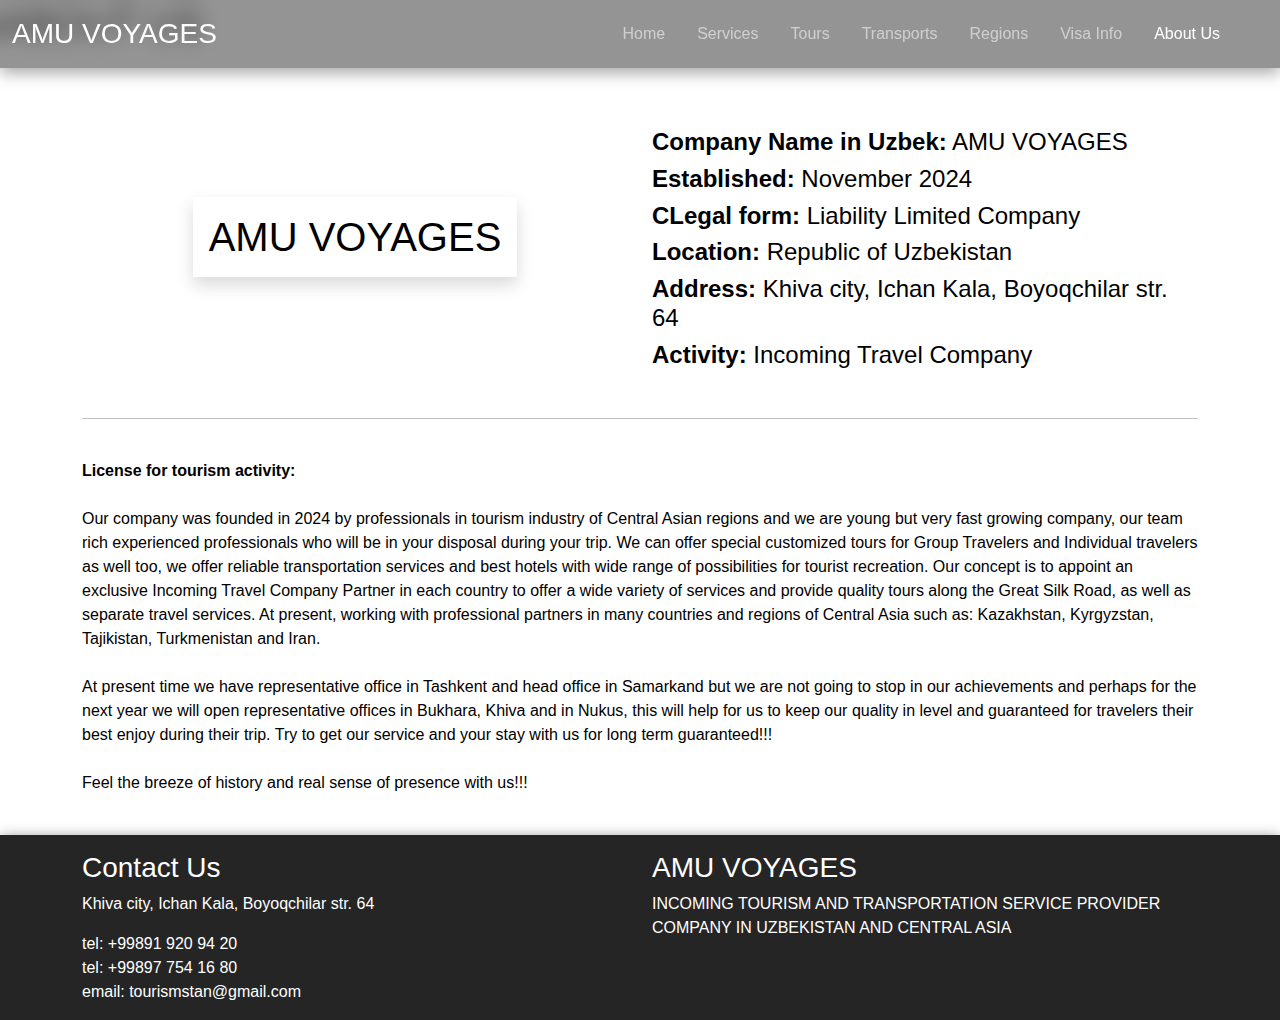
==== pages/about.html @ 456c6be2 "Add files via upload" ====
<!DOCTYPE html>
<html lang="en">
  <head>
    <meta charset="UTF-8" />
    <meta http-equiv="X-UA-Compatible" content="IE=edge" />
    <meta name="viewport" content="width=device-width, initial-scale=1.0" />
    <link rel="stylesheet" href="../css/bootstrap.css" />
    <link rel="stylesheet" href="../css/index.css" />
    <title>AMU VOYAGES - ABOUT US</title>
  </head>
  <body>
    <script src="https://translate.google.com/translate_a/element.js?cb=googleTranslateElementInit"></script>
    <script>
      function googleTranslateElementInit() {
        new google.translate.TranslateElement(
          { pageLanguage: "en" },
          "google_translate_element"
        );
      }
    </script>
    <div class="loader">
      <div class="loadingio-spinner-ripple-bqvdu0rl9qt">
        <div class="ldio-e62wttpioms">
          <div></div>
          <div></div>
        </div>
      </div>
    </div>
    <nav class="navbar navbar-dark navbar-expand-lg bg-custom fixed-top">
      <div class="container-fluid">
        <a class="navbar-brand fs-3" href="../index.html">AMU VOYAGES</a>
        <button
          class="navbar-toggler"
          type="button"
          data-bs-toggle="offcanvas"
          data-bs-target="#offcanvasDarkNavbar"
          aria-controls="offcanvasDarkNavbar"
        >
          <span class="navbar-toggler-icon"></span>
        </button>
        <div
          class="offcanvas offcanvas-start w-75 text-bg-dark"
          tabindex="-1"
          id="offcanvasDarkNavbar"
          aria-labelledby="offcanvasDarkNavbarLabel"
        >
          <div class="offcanvas-header">
            <h5 class="offcanvas-title" id="offcanvasDarkNavbarLabel">
              AMU VOYAGES
            </h5>
            <button
              type="button"
              class="btn-close btn-close-white"
              data-bs-dismiss="offcanvas"
              aria-label="Close"
            ></button>
          </div>
          <div class="offcanvas-body">
            <ul
              class="navbar-nav justify-content-end align-items-center flex-grow-1 pe-3"
            >
              <li class="nav-item mx-2">
                <a class="nav-link" href="../index.html">Home</a>
              </li>
              <li class="nav-item mx-2">
                <a class="nav-link" href="./services.html">Services</a>
              </li>
              <li class="nav-item mx-2">
                <a class="nav-link" href="./tours.html">Tours</a>
              </li>

              <li class="nav-item mx-2">
                <a class="nav-link" href="./transports.html">Transports</a>
              </li>

              <li class="nav-item mx-2">
                <a class="nav-link" href="./regions.html">Regions</a>
              </li>

              <li class="nav-item mx-2">
                <a class="nav-link" href="./visa-to-uzb.html">Visa Info</a>
              </li>
              <li class="nav-item mx-2">
                <a class="nav-link active" href="./about.html">About Us</a>
              </li>
              <li class="nav-item mx-2">
                <div id="google_translate_element"></div>
              </li>
            </ul>
          </div>
        </div>
      </div>
    </nav>

    <section id="about" class="about">
      <h1 class="title">ABOUT US</h1>
      <br />
      <br />
      <div class="container text-black">
        <div class="row">
          <div
            class="col-md-6 text-center col-12 d-flex justify-content-center align-items-center"
          >
            <br />
            <h1 class="d-inline-block shadow p-3">AMU VOYAGES</h1>
          </div>

          <div class="col-md-6 col-12">
            <br />
            <h4><b>Company Name in Uzbek:</b> AMU VOYAGES</h4>
            <h4><b>Established:</b> November 2024</h4>
            <h4><b>CLegal form:</b> Liability Limited Company</h4>
            <h4><b>Location:</b> Republic of Uzbekistan</h4>
            <h4><b>Address:</b> Khiva city, Ichan Kala, Boyoqchilar str. 64</h4>
            <h4><b>Activity:</b> Incoming Travel Company</h4>
          </div>
        </div>
        <br />
        <hr />
        <br />
        <p>
          <b>License for tourism activity:</b> <br /><br />
          Our company was founded in 2024 by professionals in tourism industry
          of Central Asian regions and we are young but very fast growing
          company, our team rich experienced professionals who will be in your
          disposal during your trip. We can offer special customized tours for
          Group Travelers and Individual travelers as well too, we offer
          reliable transportation services and best hotels with wide range of
          possibilities for tourist recreation. Our concept is to appoint an
          exclusive Incoming Travel Company Partner in each country to offer a
          wide variety of services and provide quality tours along the Great
          Silk Road, as well as separate travel services. At present, working
          with professional partners in many countries and regions of Central
          Asia such as: Kazakhstan, Kyrgyzstan, Tajikistan, Turkmenistan and
          Iran.
          <br /><br />
          At present time we have representative office in Tashkent and head
          office in Samarkand but we are not going to stop in our achievements
          and perhaps for the next year we will open representative offices in
          Bukhara, Khiva and in Nukus, this will help for us to keep our quality
          in level and guaranteed for travelers their best enjoy during their
          trip. Try to get our service and your stay with us for long term
          guaranteed!!!
          <br /><br />
          Feel the breeze of history and real sense of presence with us!!!
        </p>
      </div>
    </section>
    <br />
    <footer class="bg-created text-white">
      <div class="container">
        <div class="row">
          <div class="col-md-6 col-12 text-start my-3">
            <h3>Contact Us</h3>
            <p>Usto Kuli 50, Samarkand, 140147. Uzbekistan</p>
            <p class="my-0">tel: +998 55 704 07 30</p>
            <p class="my-0">fax: +998 55 704 07 29</p>
          </div>
          <div class="col-md-6 col-12 text-start my-3">
            <h3>AMU VOYAGES</h3>
            <p>
              INCOMING TOURISM AND TRANSPORTATION SERVICE PROVIDER COMPANY IN
              UZBEKISTAN AND CENTRAL ASIA
            </p>
          </div>
        </div>
      </div>
    </footer>

    <script src="https://unpkg.com/aos@next/dist/aos.js"></script>
    <script>
      AOS.init();
    </script>

    <script src="../js/bootstrap.js"></script>
    <script src="../js/app.js"></script>
  </body>
</html>
---- css/index.css ----
@import url("https://fonts.googleapis.com/css2?family=Roboto:ital,wght@0,400;0,500;0,700;0,900;1,300;1,400;1,500;1,700;1,900&display=swap");
/* Common */

* {
  margin: 0;
  padding: 0;
  box-sizing: border-box;
  font-family: "Poppins", sans-serif;
}

.clr {
  clear: both;
}

/* nav */

.navbar {
  box-shadow: rgba(0, 0, 0, 0.35) 0px 5px 15px;
}

.bg-custom {
  background: #504d4d9a;
  position: fixed;
  backdrop-filter: blur(10px);
}

.bg-created {
  box-shadow: rgba(0, 0, 0, 0.35) 0px 5px 15px;
  background: #1e1e1ed2;
}

.offcanvas {
  height: 100vh;
  background: #504d4d !important;
  z-index: 9999;
  position: fixed;
}

.offcanvas-header {
  border: 1px solid #6b6767;
}

/* Home */

.main {
  background: url("https://people-travels.com/storage/images/JEdlGQQRmulKXI53aOAAVzFgOUshxkSjFbyHg92K.webp");
  height: calc(100vh - 68px);
  width: 100%;
  background-position: bottom;
  background-attachment: fixed;
  background-size: cover;
  display: flex;
  justify-content: center;
  align-items: center;
}

.mini-container {
  width: 50%;
  margin: 0 auto;
}

/* Loader */

.loader {
  position: fixed;
  z-index: 9999999999;
  width: 100%;
  height: 100vh;
  background: #3a3a3a;
  display: flex;
  justify-content: center;
  align-items: center;
}

@keyframes ldio-e62wttpioms {
  0% {
    top: 96px;
    left: 96px;
    width: 0;
    height: 0;
    opacity: 1;
  }
  100% {
    top: 18px;
    left: 18px;
    width: 156px;
    height: 156px;
    opacity: 0;
  }
}
.ldio-e62wttpioms div {
  position: absolute;
  border-width: 4px;
  border-style: solid;
  opacity: 1;
  border-radius: 50%;
  animation: ldio-e62wttpioms 1s cubic-bezier(0, 0.2, 0.8, 1) infinite;
}
.ldio-e62wttpioms div:nth-child(1) {
  border-color: #ffffff;
  animation-delay: 0s;
}
.ldio-e62wttpioms div:nth-child(2) {
  border-color: #ff0000;
  animation-delay: -0.5s;
}
.loadingio-spinner-ripple-bqvdu0rl9qt {
  width: 200px;
  height: 200px;
  display: inline-block;
  overflow: hidden;
  background: transparent;
}
.ldio-e62wttpioms {
  width: 100%;
  height: 100%;
  position: relative;
  transform: translateZ(0) scale(1);
  backface-visibility: hidden;
  transform-origin: 0 0; /* see note above */
}
.ldio-e62wttpioms div {
  box-sizing: content-box;
}

.trans {
  transition: 0.1s all;
}

/* Google translate */

#google_translate_element {
  display: flex;
  justify-content: center;
  align-items: center;
  text-align: center;
}
.goog-te-combo {
  display: block !important;
  padding: 10px 5px;
  font-size: 14px;
  outline: none;
}

@keyframes lds-default {
  0%,
  20%,
  80%,
  100% {
    transform: scale(1);
  }
  50% {
    transform: scale(1.5);
  }
}

@media (max-width: 800px) {
  .mini-container {
    width: 90%;
  }
  .main {
    background-position: start !important;
  }
  .owl-next,
  .owl-prev {
    width: 30px;
    height: 30px;
  }
  .owl-nav {
    top: -70px;
  }
}
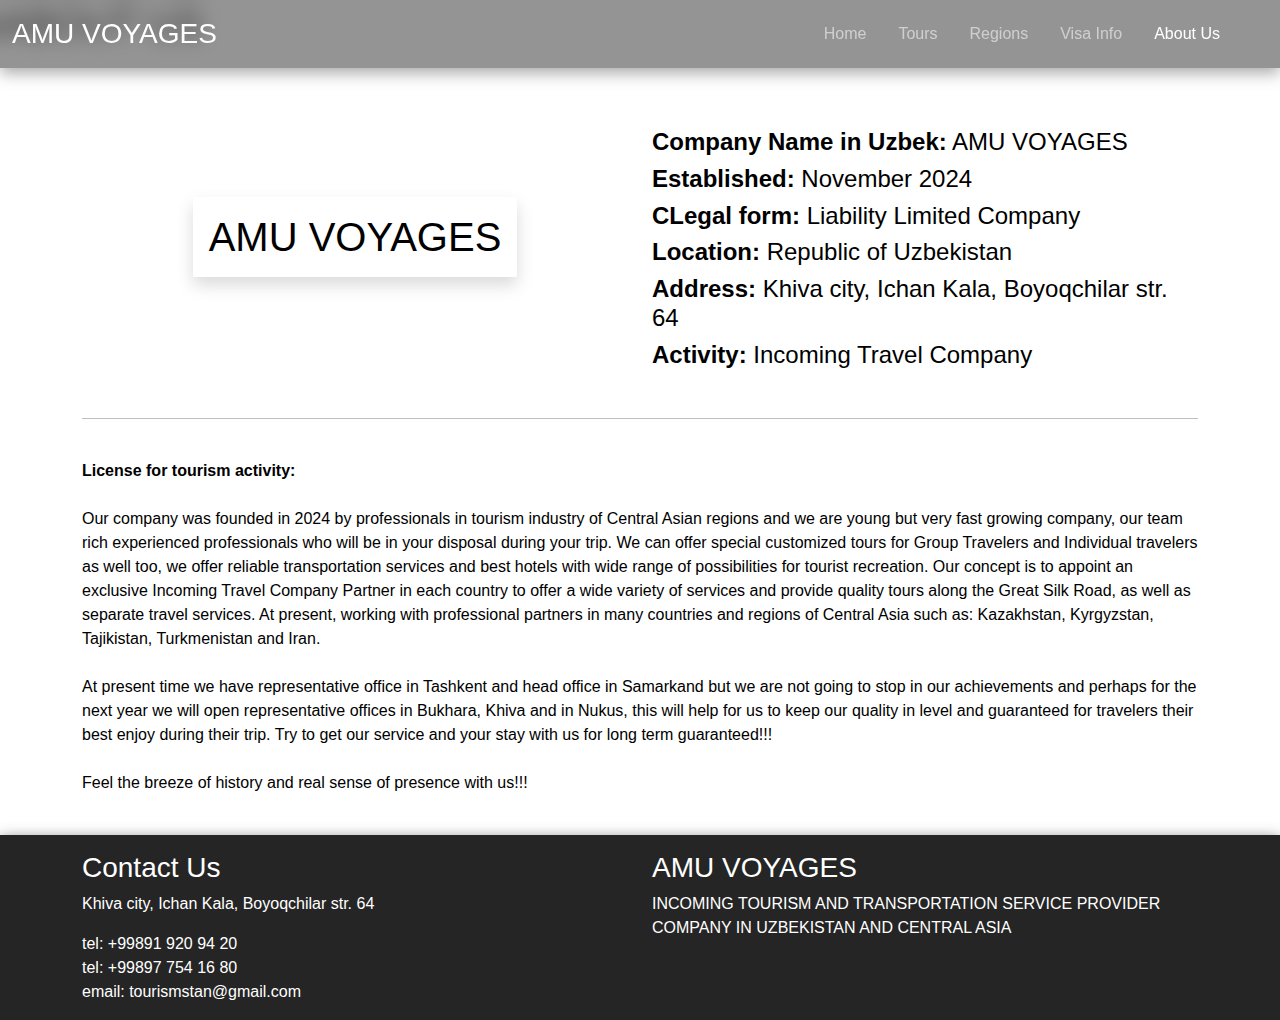
==== commit 7595185f: "Add files via upload" ====
--- a/pages/about.html
+++ b/pages/about.html
@@ -62,15 +62,9 @@
               <li class="nav-item mx-2">
                 <a class="nav-link" href="../index.html">Home</a>
               </li>
-              <li class="nav-item mx-2">
-                <a class="nav-link" href="./services.html">Services</a>
-              </li>
+
               <li class="nav-item mx-2">
                 <a class="nav-link" href="./tours.html">Tours</a>
-              </li>
-
-              <li class="nav-item mx-2">
-                <a class="nav-link" href="./transports.html">Transports</a>
               </li>
 
               <li class="nav-item mx-2">
--- a/css/index.css
+++ b/css/index.css
@@ -10,6 +10,17 @@
 
 .clr {
   clear: both;
+}
+
+#google_translate_element {
+  margin-top: 40px;
+  color: transparent !important;
+}
+.skiptranslate span {
+  display: none !important;
+}
+.skiptranslate {
+  margin-top: -40px !important;
 }
 
 /* nav */
